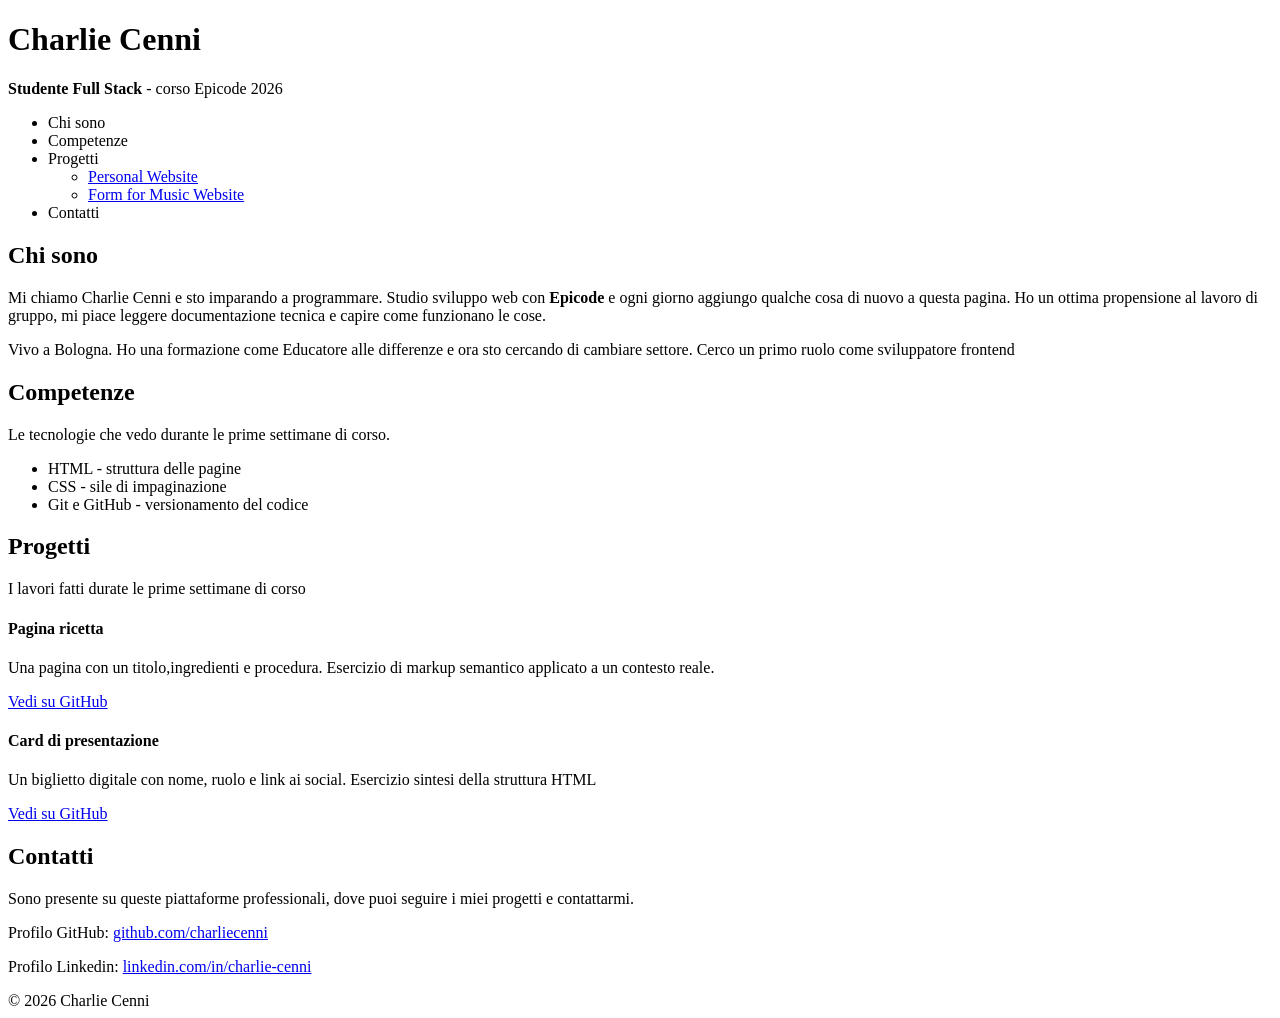
==== index.html @ 73be9613 "HTML structure" ====
<!DOCTYPE html>
<html lang="it">
<head>
    <meta charset="UTF-8">
    <meta name="viewport" content="width=device-width, initial-scale=1.0">
    <title>Document</title>
</head>
<header>
    <h1>Charlie Cenni</h1>
    <p><strong>Studente Full Stack</strong> - corso Epicode 2026 </p>
    <nav>
        <ul>
            <li>Chi sono</li>
            <li>Competenze</li>
            <li>Progetti
                <ul>
                <li><a href="https://github.com/charliecenni/My-first-upload.git">Personal Website</a></li>
                <li><a href="https://github.com/charliecenni/Ghost-Music.git">Form for Music Website</a></li>
                </ul>
            </li>
            <li>Contatti</li>
        </ul>
    </nav>
</header>
<body>
    <main>
        <div>
            <h2>Chi sono</h2>
            <p>Mi chiamo Charlie Cenni e sto imparando a programmare. Studio sviluppo web con <b>Epicode</b> e ogni giorno aggiungo qualche cosa di nuovo a questa pagina. Ho un ottima propensione al lavoro di gruppo, mi piace leggere documentazione tecnica e capire come funzionano le cose. </p>
            <p>Vivo a Bologna. Ho una formazione come Educatore alle differenze e ora sto cercando di cambiare settore. Cerco un primo ruolo come sviluppatore frontend</p>
        </div>
        <div>
            <h2>Competenze</h2>
            <p>Le tecnologie che vedo durante le prime settimane di corso.</p>
            <ul>
                <li>HTML - struttura delle pagine</li>
                <li>CSS - sile di impaginazione</li>
                <li>Git e GitHub - versionamento del codice</li>
            </ul>
        </div>
        <div>
            <h2>Progetti</h2>
            <p> I lavori fatti durate le prime settimane di corso</p>
           <div>
            <h4>Pagina ricetta</h4>
           <p>Una pagina con un titolo,ingredienti e procedura. Esercizio di markup semantico applicato a un contesto reale.</p>
           <a href="javascript:void(0)">Vedi su GitHub</a>
        </div>
           <div>
            <h4>Card di presentazione</h4>
            <p>Un biglietto digitale con nome, ruolo e link ai social. Esercizio sintesi della struttura HTML</p>
            <a href="javascript:void(0)">Vedi su GitHub</a>
           </div>
        </div>
        <div>
            <h2>Contatti</h2>
            <p>Sono presente su queste piattaforme professionali, dove puoi seguire i miei progetti e contattarmi.</p>
            <p>Profilo GitHub: <a href="https://github.com/charliecenni">github.com/charliecenni</a></p>
            <p>Profilo Linkedin: <a href="www.linkedin.com/in/charlie-cenni-ab602721a">linkedin.com/in/charlie-cenni</a></p>
        </div>
    </main>
    <footer>
        <span> &copy; 2026 Charlie Cenni</span>
    </footer>
    
</body>
</html>
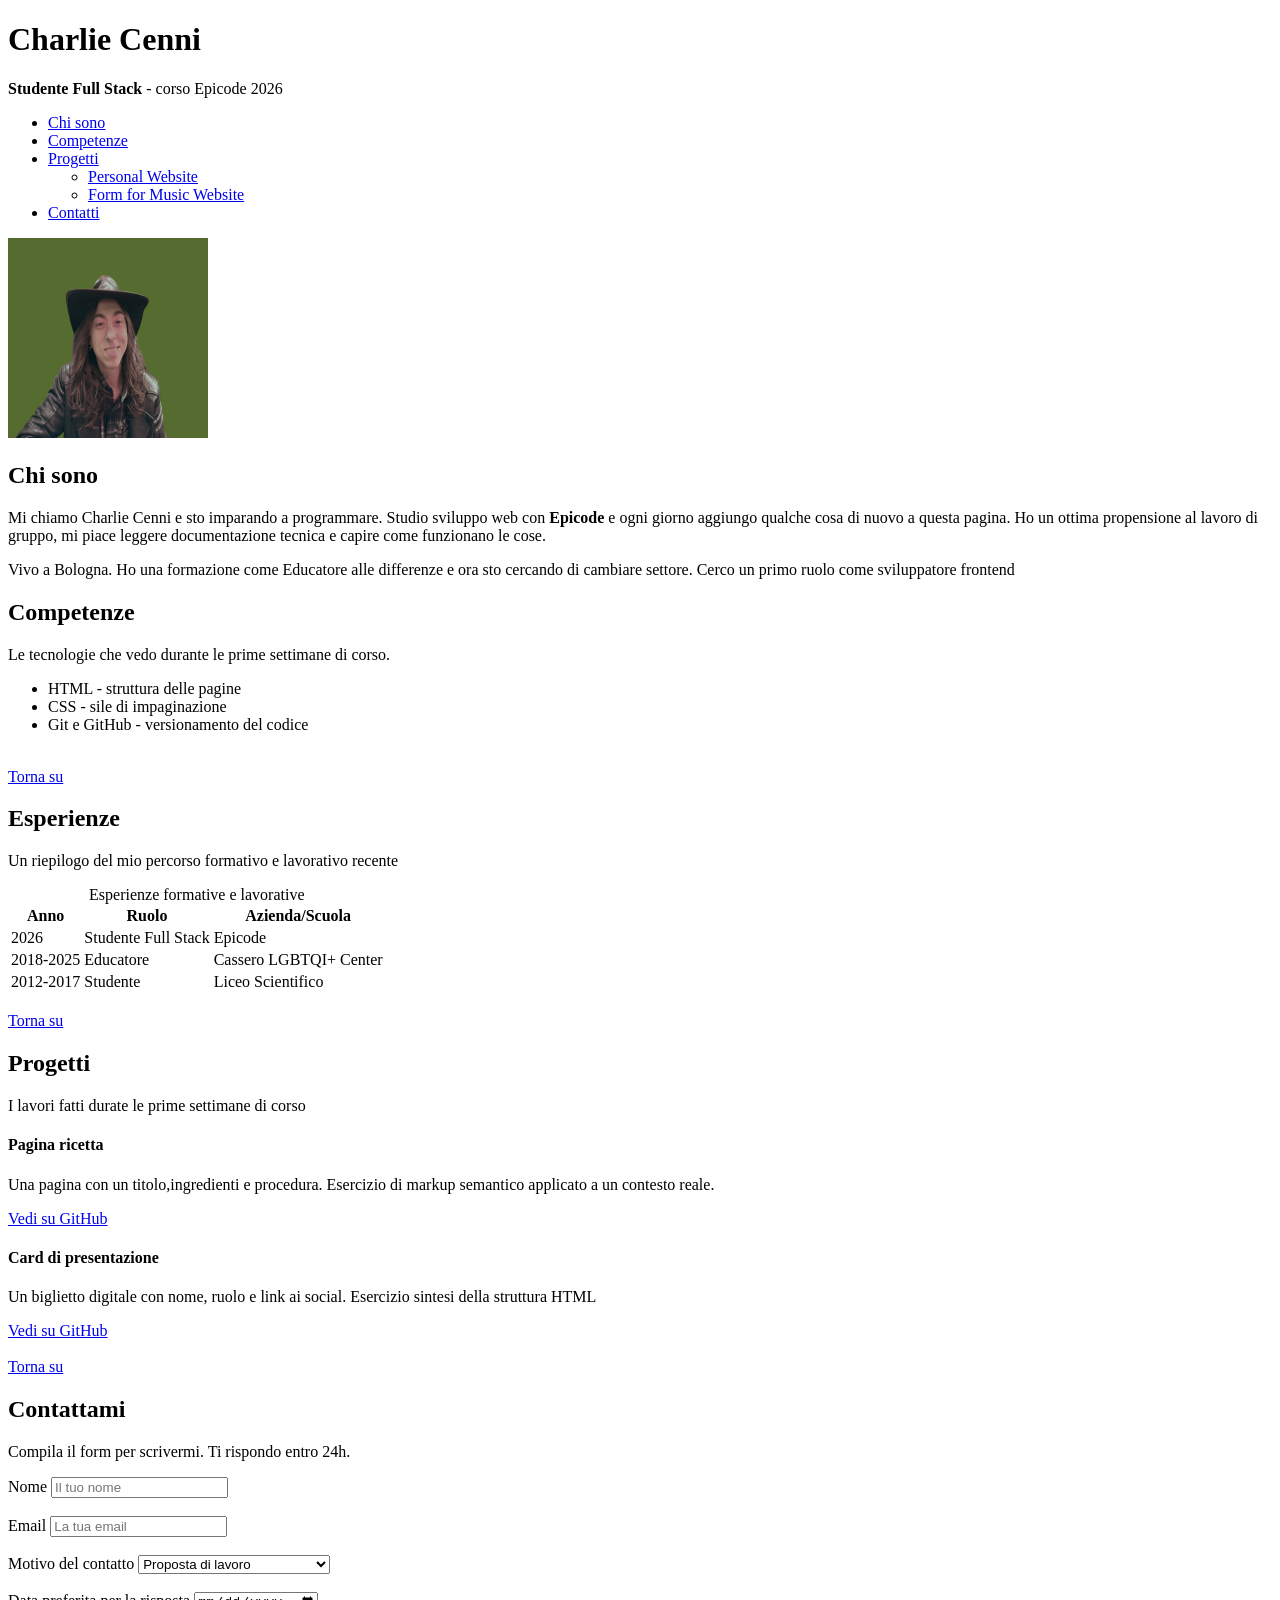
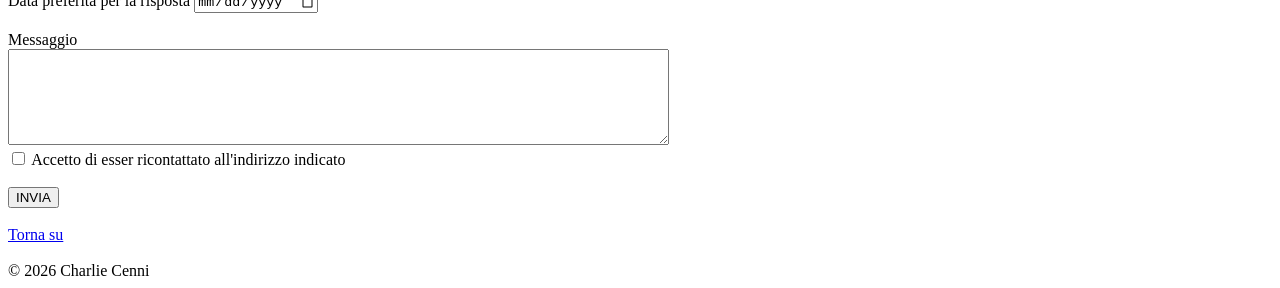
==== commit e82a7a3e: "Lesson 2 Changes" ====
--- a/index.html
+++ b/index.html
@@ -6,61 +6,126 @@
     <title>Document</title>
 </head>
 <header>
-    <h1>Charlie Cenni</h1>
+    <div>
+    <h1 id="inizio">Charlie Cenni</h1>
     <p><strong>Studente Full Stack</strong> - corso Epicode 2026 </p>
+    </div>
     <nav>
         <ul>
-            <li>Chi sono</li>
-            <li>Competenze</li>
-            <li>Progetti
+            <li><a href="#part1">Chi sono</a></li>
+            <li><a href="#part2">Competenze</a></li>
+            <li><a href="#part3">Progetti</a>
                 <ul>
                 <li><a href="https://github.com/charliecenni/My-first-upload.git">Personal Website</a></li>
                 <li><a href="https://github.com/charliecenni/Ghost-Music.git">Form for Music Website</a></li>
                 </ul>
             </li>
-            <li>Contatti</li>
+            <li><a href="#part4">Contatti</a></li>
         </ul>
     </nav>
 </header>
 <body>
     <main>
-        <div>
-            <h2>Chi sono</h2>
+        <section>
+            <img src="assets\unnamed-Photoroom.png" alt="Foto dello sviluppatore" width="200" height="200">
+            <h2 id="part1">Chi sono</h2>
             <p>Mi chiamo Charlie Cenni e sto imparando a programmare. Studio sviluppo web con <b>Epicode</b> e ogni giorno aggiungo qualche cosa di nuovo a questa pagina. Ho un ottima propensione al lavoro di gruppo, mi piace leggere documentazione tecnica e capire come funzionano le cose. </p>
             <p>Vivo a Bologna. Ho una formazione come Educatore alle differenze e ora sto cercando di cambiare settore. Cerco un primo ruolo come sviluppatore frontend</p>
-        </div>
-        <div>
-            <h2>Competenze</h2>
+        </section>
+        <section>
+            <h2 id="part2"> Competenze</h2>
             <p>Le tecnologie che vedo durante le prime settimane di corso.</p>
             <ul>
                 <li>HTML - struttura delle pagine</li>
                 <li>CSS - sile di impaginazione</li>
                 <li>Git e GitHub - versionamento del codice</li>
             </ul>
-        </div>
-        <div>
-            <h2>Progetti</h2>
+            <br><a href="#inizio">Torna su</a>
+        </section>
+        <section>
+            <h2>Esperienze</h2>
+            <p>Un riepilogo del mio percorso formativo e lavorativo recente</p>
+            <table>
+                <caption>Esperienze formative e lavorative</caption>
+                <thead>
+                    <tr>
+                        <th>Anno</th>
+                        <th>Ruolo</th>
+                        <th>Azienda/Scuola</th>
+                    </tr>
+                </thead>
+                <tbody>
+                    <tr>
+                        <td>2026</td>
+                        <td>Studente Full Stack</td>
+                        <td>Epicode</td>
+                    </tr>
+                    <tr>
+                        <td>2018-2025</td>
+                        <td>Educatore</td>
+                        <td>Cassero LGBTQI+ Center</td>
+                    </tr>
+                    <tr>
+                        <td>2012-2017</td>
+                        <td>Studente</td>
+                        <td>Liceo Scientifico</td>
+                    </tr>
+                </tbody>
+            </table>
+            <br><a href="#inizio">Torna su</a>
+        </section>
+        <section>
+            <h2 id="part3">Progetti</h2>
             <p> I lavori fatti durate le prime settimane di corso</p>
            <div>
             <h4>Pagina ricetta</h4>
            <p>Una pagina con un titolo,ingredienti e procedura. Esercizio di markup semantico applicato a un contesto reale.</p>
            <a href="javascript:void(0)">Vedi su GitHub</a>
-        </div>
+           </div>
            <div>
             <h4>Card di presentazione</h4>
             <p>Un biglietto digitale con nome, ruolo e link ai social. Esercizio sintesi della struttura HTML</p>
             <a href="javascript:void(0)">Vedi su GitHub</a>
            </div>
-        </div>
-        <div>
-            <h2>Contatti</h2>
-            <p>Sono presente su queste piattaforme professionali, dove puoi seguire i miei progetti e contattarmi.</p>
+           <br><a href="#inizio">Torna su</a>
+        </section>
+        <section>
+            <h2 id="part4">Contattami</h2>
+            <p>Compila il form per scrivermi. Ti rispondo entro 24h.</p>
+             <!-- <p>Sono presente su queste piattaforme professionali, dove puoi seguire i miei progetti e contattarmi.</p>
             <p>Profilo GitHub: <a href="https://github.com/charliecenni">github.com/charliecenni</a></p>
-            <p>Profilo Linkedin: <a href="www.linkedin.com/in/charlie-cenni-ab602721a">linkedin.com/in/charlie-cenni</a></p>
-        </div>
+            <p>Profilo Linkedin: <a href="www.linkedin.com/in/charlie-cenni-ab602721a">linkedin.com/in/charlie-cenni</a></p>  -->
+            <form action="grazie.html" method="get">
+                <label for="name">Nome</label>
+                <input type="text" placeholder="Il tuo nome" name="nome" id="nome">
+                <br><br><label for="email">Email</label>
+                <input type="email" id="clientEmail" name="clientEmail" placeholder="La tua email">
+                <br><br><label for="selet">Motivo del contatto</label>
+                <select name="motivi contatto" id="motivi">
+                <option value="opzione1">Proposta di lavoro</option>
+                <option value="opzione2">Mantenimento di un progetto</option>
+                <option value="pzione3">Richiesta Info</option>
+                </select>
+                <br><br><label for="date">Data preferita per la risposta</label>
+                <input type="date" id="callDate" name="callDate" >
+                <br><br><label for="messaggio">Messaggio</label>
+                <br><textarea
+						name="message"
+						id="message"
+						rows="6"
+						cols="80"
+					></textarea>
+                    <br>
+                    <input type="checkbox" id="privacy" name="privacy">
+                    <label for="privacy">Accetto di esser ricontattato all'indirizzo indicato</label>
+
+                    <br><br><button type="submit" id="sendForm">INVIA</button>
+            </form>
+            <br><a href="#inizio">Torna su</a>
+        </section>
     </main>
     <footer>
-        <span> &copy; 2026 Charlie Cenni</span>
+        <br><span> &copy; 2026 Charlie Cenni</span>
     </footer>
     
 </body>
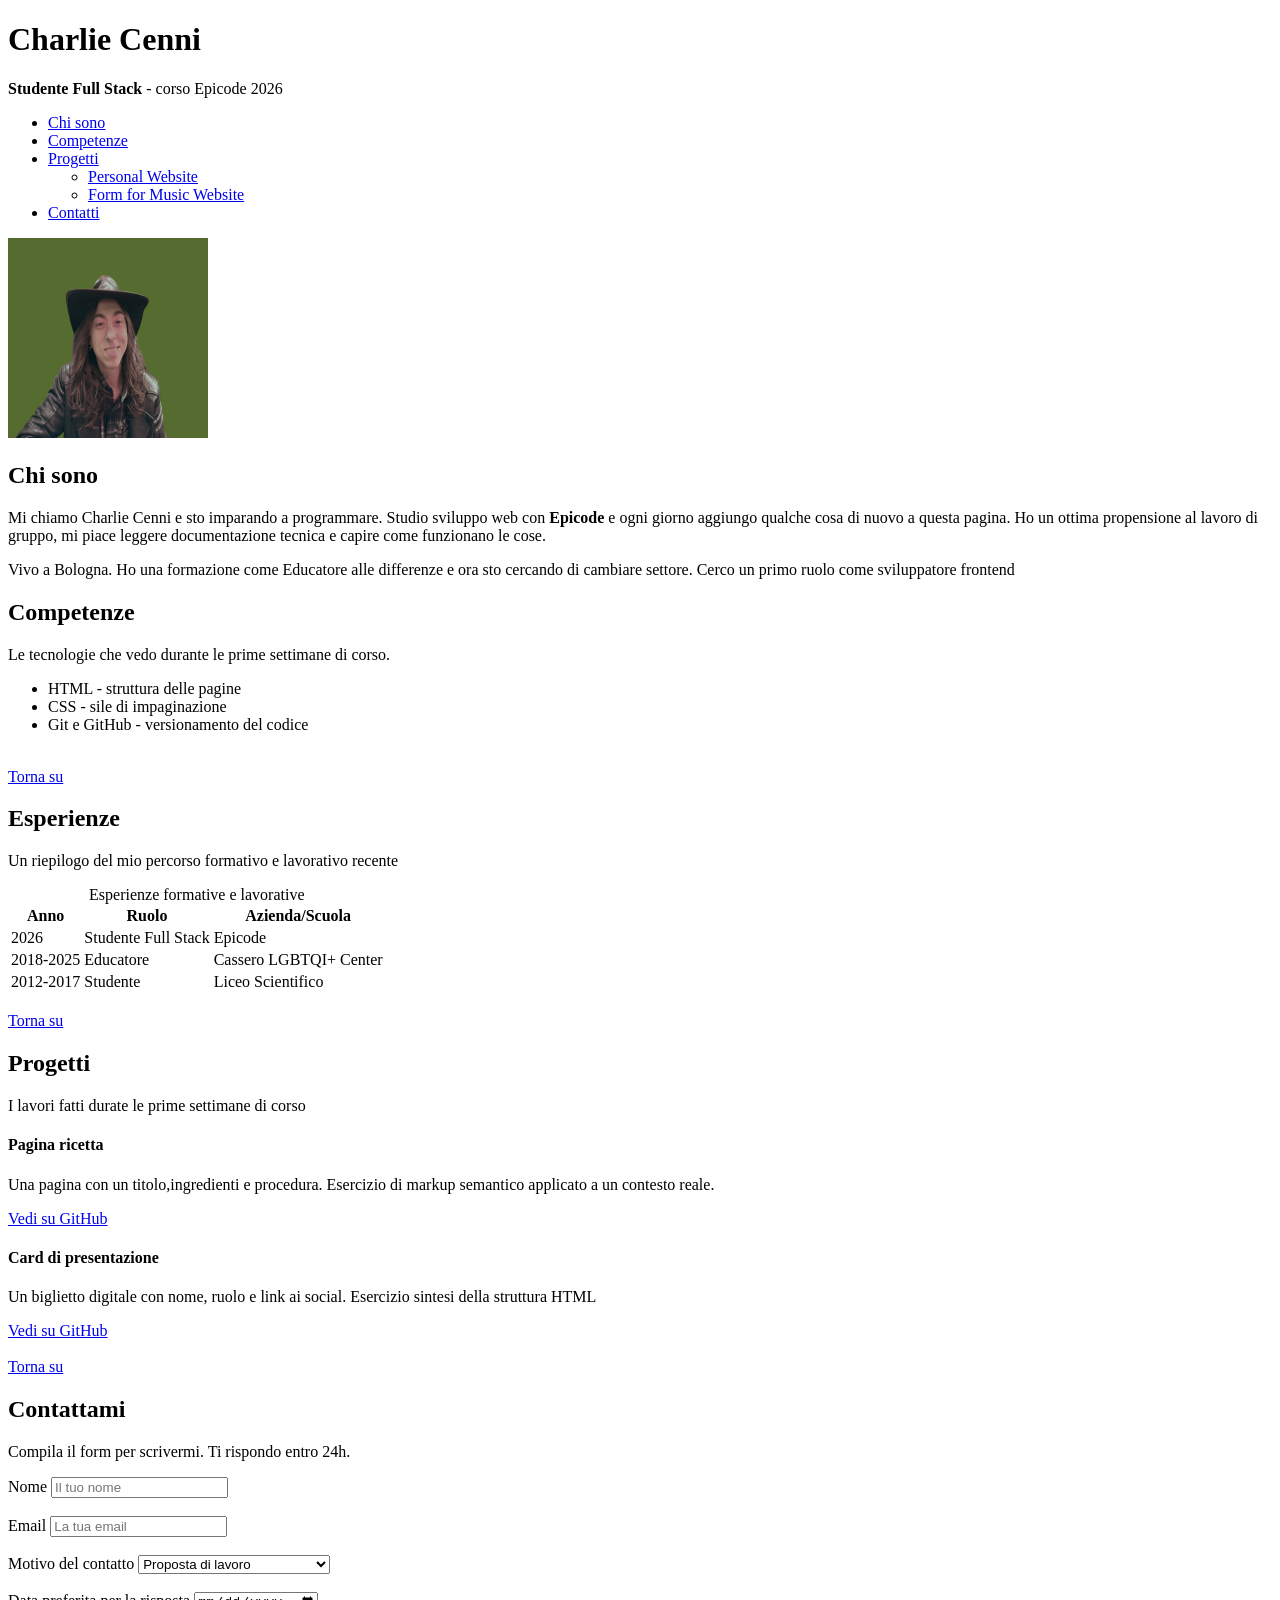
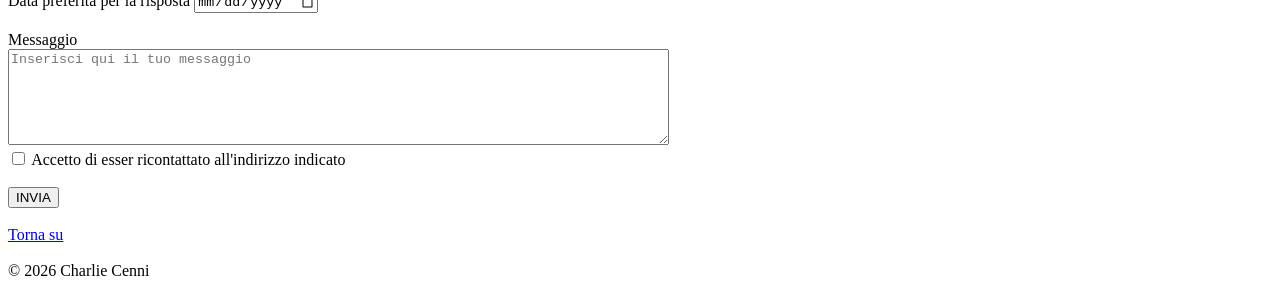
==== commit a9063221: "Added placeholder" ====
--- a/index.html
+++ b/index.html
@@ -100,7 +100,7 @@
                 <input type="text" placeholder="Il tuo nome" name="nome" id="nome">
                 <br><br><label for="email">Email</label>
                 <input type="email" id="clientEmail" name="clientEmail" placeholder="La tua email">
-                <br><br><label for="selet">Motivo del contatto</label>
+                <br><br><label for="select">Motivo del contatto</label>
                 <select name="motivi contatto" id="motivi">
                 <option value="opzione1">Proposta di lavoro</option>
                 <option value="opzione2">Mantenimento di un progetto</option>
@@ -114,6 +114,7 @@
 						id="message"
 						rows="6"
 						cols="80"
+                        placeholder="Inserisci qui il tuo messaggio"
 					></textarea>
                     <br>
                     <input type="checkbox" id="privacy" name="privacy">
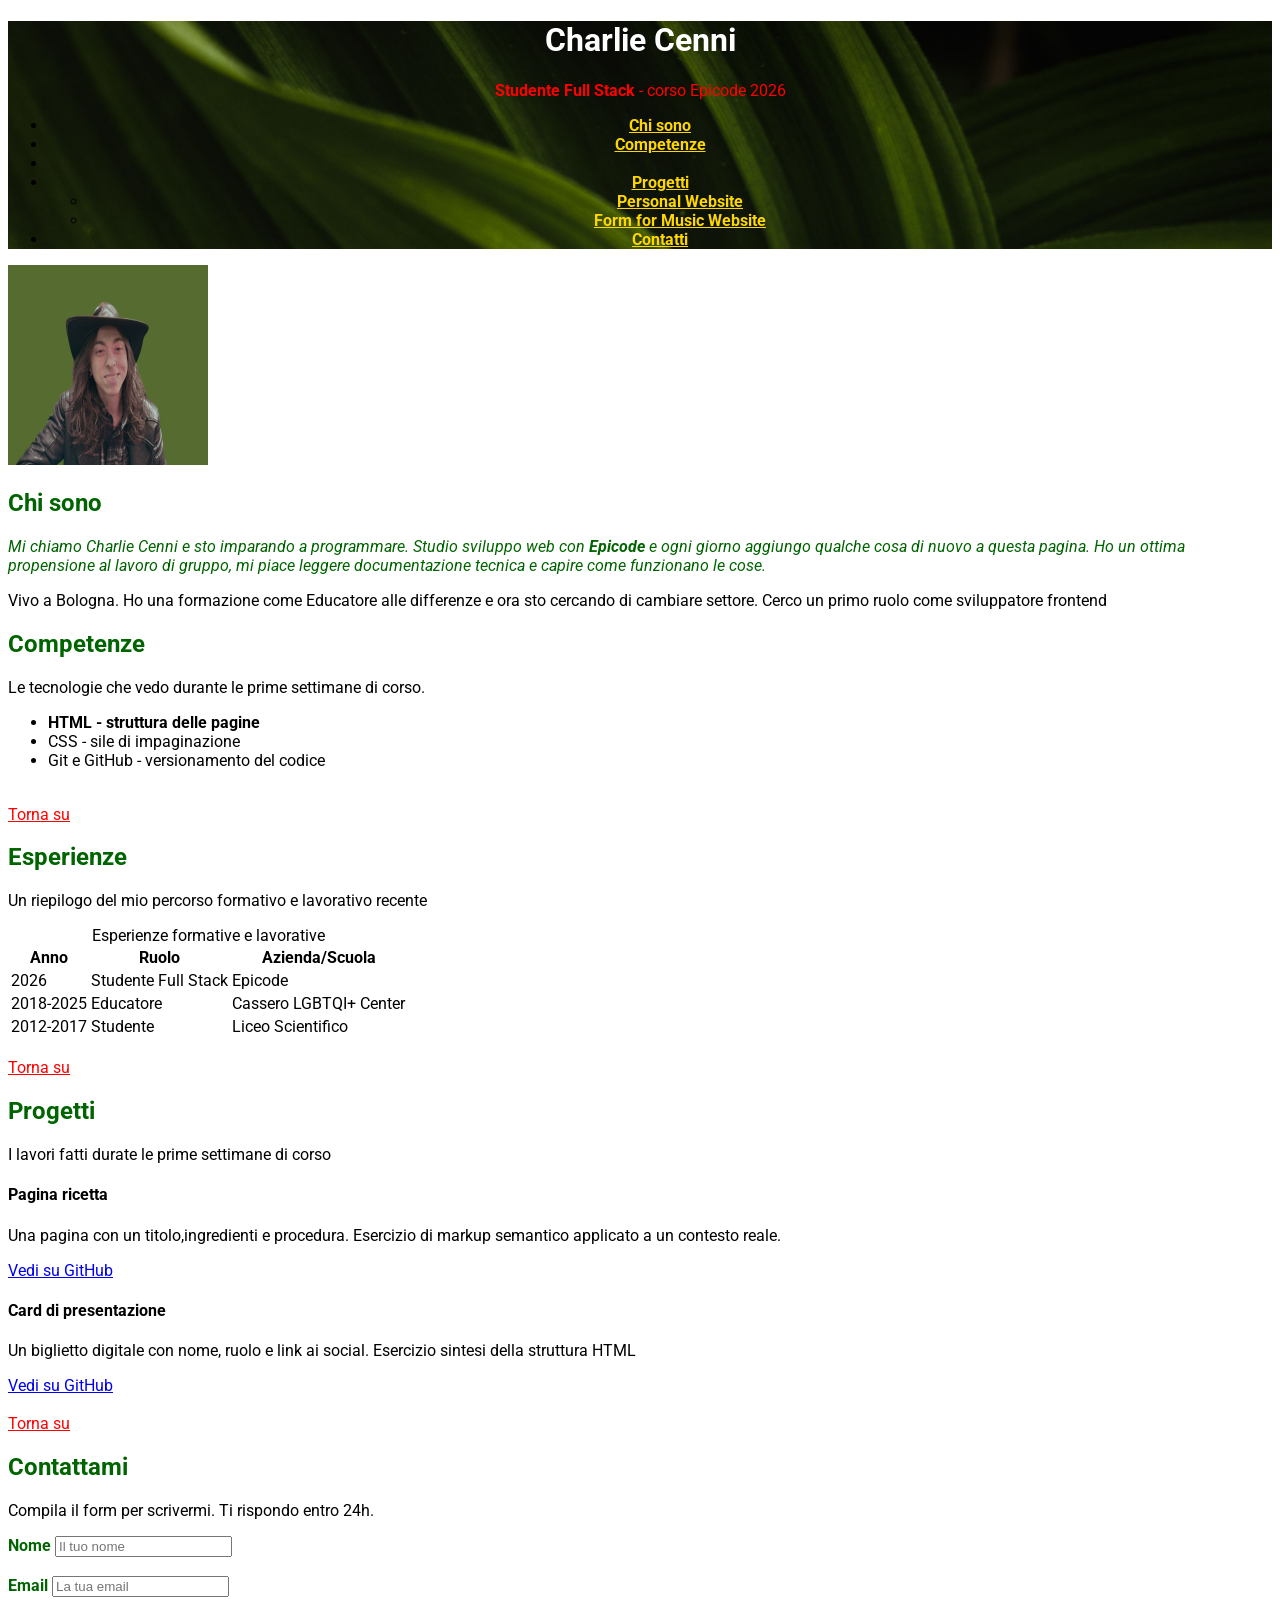
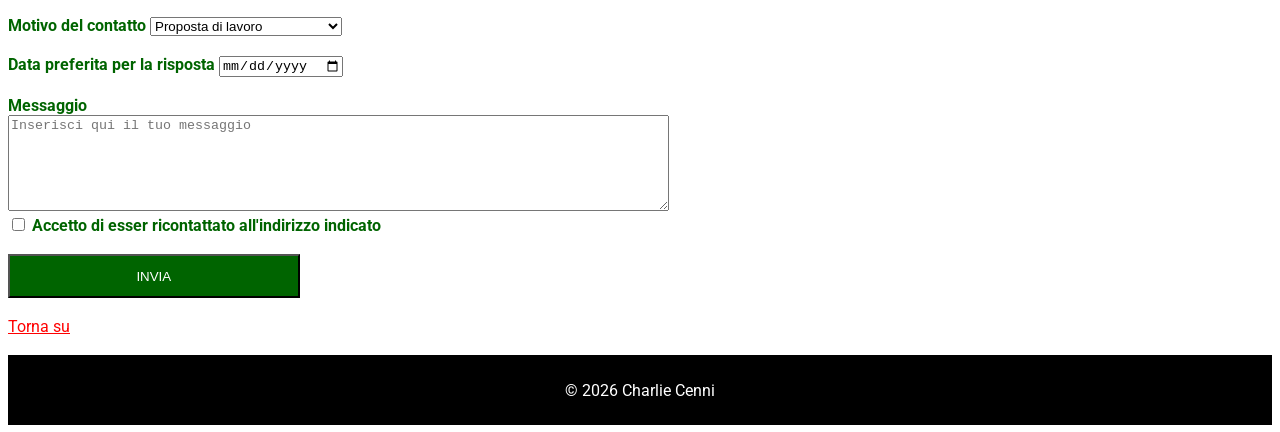
==== commit 0077cdd7: "Changes Lesson 3" ====
--- a/index.html
+++ b/index.html
@@ -1,49 +1,58 @@
 <!DOCTYPE html>
 <html lang="it">
+    
+
 <head>
     <meta charset="UTF-8">
     <meta name="viewport" content="width=device-width, initial-scale=1.0">
-    <title>Document</title>
+    <link rel="stylesheet" href="assets\css\style.css">
+    
+    <title>Portfolio</title>
 </head>
 <header>
     <div>
-    <h1 id="inizio">Charlie Cenni</h1>
-    <p><strong>Studente Full Stack</strong> - corso Epicode 2026 </p>
+        <h1 id="inizio">Charlie Cenni</h1>
+        <p class="red"><strong>Studente Full Stack</strong> - corso Epicode 2026 </p>
     </div>
     <nav>
         <ul>
             <li><a href="#part1">Chi sono</a></li>
             <li><a href="#part2">Competenze</a></li>
-            <li><a href="#part3">Progetti</a>
+            <li><a href="#part3"></a></li>
+            <li><a href="#part4">Progetti</a>
                 <ul>
-                <li><a href="https://github.com/charliecenni/My-first-upload.git">Personal Website</a></li>
-                <li><a href="https://github.com/charliecenni/Ghost-Music.git">Form for Music Website</a></li>
+                    <li><a href="https://github.com/charliecenni/My-first-upload.git">Personal Website</a></li>
+                    <li><a href="https://github.com/charliecenni/Ghost-Music.git">Form for Music Website</a></li>
                 </ul>
             </li>
-            <li><a href="#part4">Contatti</a></li>
+            <li><a href="#part5">Contatti</a></li>
         </ul>
     </nav>
 </header>
+
 <body>
     <main>
         <section>
-            <img src="assets\unnamed-Photoroom.png" alt="Foto dello sviluppatore" width="200" height="200">
-            <h2 id="part1">Chi sono</h2>
-            <p>Mi chiamo Charlie Cenni e sto imparando a programmare. Studio sviluppo web con <b>Epicode</b> e ogni giorno aggiungo qualche cosa di nuovo a questa pagina. Ho un ottima propensione al lavoro di gruppo, mi piace leggere documentazione tecnica e capire come funzionano le cose. </p>
-            <p>Vivo a Bologna. Ho una formazione come Educatore alle differenze e ora sto cercando di cambiare settore. Cerco un primo ruolo come sviluppatore frontend</p>
+            <img src="assets/img/unnamed-Photoroom.png" alt="Foto dello sviluppatore" height="200" width="200">
+            <h2 id="part1" class="green">Chi sono</h2>
+            <p class="green italic">Mi chiamo Charlie Cenni e sto imparando a programmare. Studio sviluppo web con <b>Epicode</b> e ogni
+                giorno aggiungo qualche cosa di nuovo a questa pagina. Ho un ottima propensione al lavoro di gruppo, mi
+                piace leggere documentazione tecnica e capire come funzionano le cose. </p>
+            <p>Vivo a Bologna. Ho una formazione come Educatore alle differenze e ora sto cercando di cambiare settore.
+                Cerco un primo ruolo come sviluppatore frontend</p>
         </section>
         <section>
-            <h2 id="part2"> Competenze</h2>
+            <h2 id="part2" class="green"> Competenze</h2>
             <p>Le tecnologie che vedo durante le prime settimane di corso.</p>
             <ul>
                 <li>HTML - struttura delle pagine</li>
                 <li>CSS - sile di impaginazione</li>
                 <li>Git e GitHub - versionamento del codice</li>
             </ul>
-            <br><a href="#inizio">Torna su</a>
+            <br><a href="#inizio" class="red">Torna su</a>
         </section>
         <section>
-            <h2>Esperienze</h2>
+            <h2 id="part3" class="green">Esperienze</h2>
             <p>Un riepilogo del mio percorso formativo e lavorativo recente</p>
             <table>
                 <caption>Esperienze formative e lavorative</caption>
@@ -72,62 +81,59 @@
                     </tr>
                 </tbody>
             </table>
-            <br><a href="#inizio">Torna su</a>
+            <br><a href="#inizio" class="red">Torna su</a>
         </section>
         <section>
-            <h2 id="part3">Progetti</h2>
+            <h2 id="part4" class="green">Progetti</h2>
             <p> I lavori fatti durate le prime settimane di corso</p>
-           <div>
-            <h4>Pagina ricetta</h4>
-           <p>Una pagina con un titolo,ingredienti e procedura. Esercizio di markup semantico applicato a un contesto reale.</p>
-           <a href="javascript:void(0)">Vedi su GitHub</a>
-           </div>
-           <div>
-            <h4>Card di presentazione</h4>
-            <p>Un biglietto digitale con nome, ruolo e link ai social. Esercizio sintesi della struttura HTML</p>
-            <a href="javascript:void(0)">Vedi su GitHub</a>
-           </div>
-           <br><a href="#inizio">Torna su</a>
+            <div>
+                <h4>Pagina ricetta</h4>
+                <p>Una pagina con un titolo,ingredienti e procedura. Esercizio di markup semantico applicato a un
+                    contesto reale.</p>
+                <a href="javascript:void(0)">Vedi su GitHub</a>
+            </div>
+            <div>
+                <h4>Card di presentazione</h4>
+                <p>Un biglietto digitale con nome, ruolo e link ai social. Esercizio sintesi della struttura HTML</p>
+                <a href="javascript:void(0)">Vedi su GitHub</a>
+            </div>
+            <br><a href="#inizio" class="red">Torna su</a>
         </section>
         <section>
-            <h2 id="part4">Contattami</h2>
+            <h2 id="part5" class="green">Contattami</h2>
             <p>Compila il form per scrivermi. Ti rispondo entro 24h.</p>
-             <!-- <p>Sono presente su queste piattaforme professionali, dove puoi seguire i miei progetti e contattarmi.</p>
+            <!-- <p>Sono presente su queste piattaforme professionali, dove puoi seguire i miei progetti e contattarmi.</p>
             <p>Profilo GitHub: <a href="https://github.com/charliecenni">github.com/charliecenni</a></p>
             <p>Profilo Linkedin: <a href="www.linkedin.com/in/charlie-cenni-ab602721a">linkedin.com/in/charlie-cenni</a></p>  -->
             <form action="grazie.html" method="get">
-                <label for="name">Nome</label>
+                <label for="name" class="green">Nome</label>
                 <input type="text" placeholder="Il tuo nome" name="nome" id="nome">
-                <br><br><label for="email">Email</label>
+                <br><br><label for="email" class="green">Email</label>
                 <input type="email" id="clientEmail" name="clientEmail" placeholder="La tua email">
-                <br><br><label for="select">Motivo del contatto</label>
+                <br><br><label for="select" class="green">Motivo del contatto</label>
                 <select name="motivi contatto" id="motivi">
-                <option value="opzione1">Proposta di lavoro</option>
-                <option value="opzione2">Mantenimento di un progetto</option>
-                <option value="pzione3">Richiesta Info</option>
+                    <option value="opzione1">Proposta di lavoro</option>
+                    <option value="opzione2">Mantenimento di un progetto</option>
+                    <option value="opzione3">Richiesta Info</option>
                 </select>
-                <br><br><label for="date">Data preferita per la risposta</label>
-                <input type="date" id="callDate" name="callDate" >
-                <br><br><label for="messaggio">Messaggio</label>
-                <br><textarea
-						name="message"
-						id="message"
-						rows="6"
-						cols="80"
-                        placeholder="Inserisci qui il tuo messaggio"
-					></textarea>
-                    <br>
-                    <input type="checkbox" id="privacy" name="privacy">
-                    <label for="privacy">Accetto di esser ricontattato all'indirizzo indicato</label>
+                <br><br><label for="date" class="green">Data preferita per la risposta</label>
+                <input type="date" id="callDate" name="callDate">
+                <br><br><label for="messaggio" class="green">Messaggio</label>
+                <br><textarea name="message" id="message" rows="6" cols="80"
+                    placeholder="Inserisci qui il tuo messaggio"></textarea>
+                <br>
+                <input type="checkbox" id="privacy" name="privacy" value="yes">
+                <label for="privacy" class="green">Accetto di esser ricontattato all'indirizzo indicato</label>
 
-                    <br><br><button type="submit" id="sendForm">INVIA</button>
+                <br><br><button type="submit" id="sendForm" >INVIA</button>
             </form>
-            <br><a href="#inizio">Torna su</a>
+            <br><a href="#inizio" class="red">Torna su</a>
         </section>
     </main>
     <footer>
         <br><span> &copy; 2026 Charlie Cenni</span>
     </footer>
-    
+
 </body>
+
 </html>
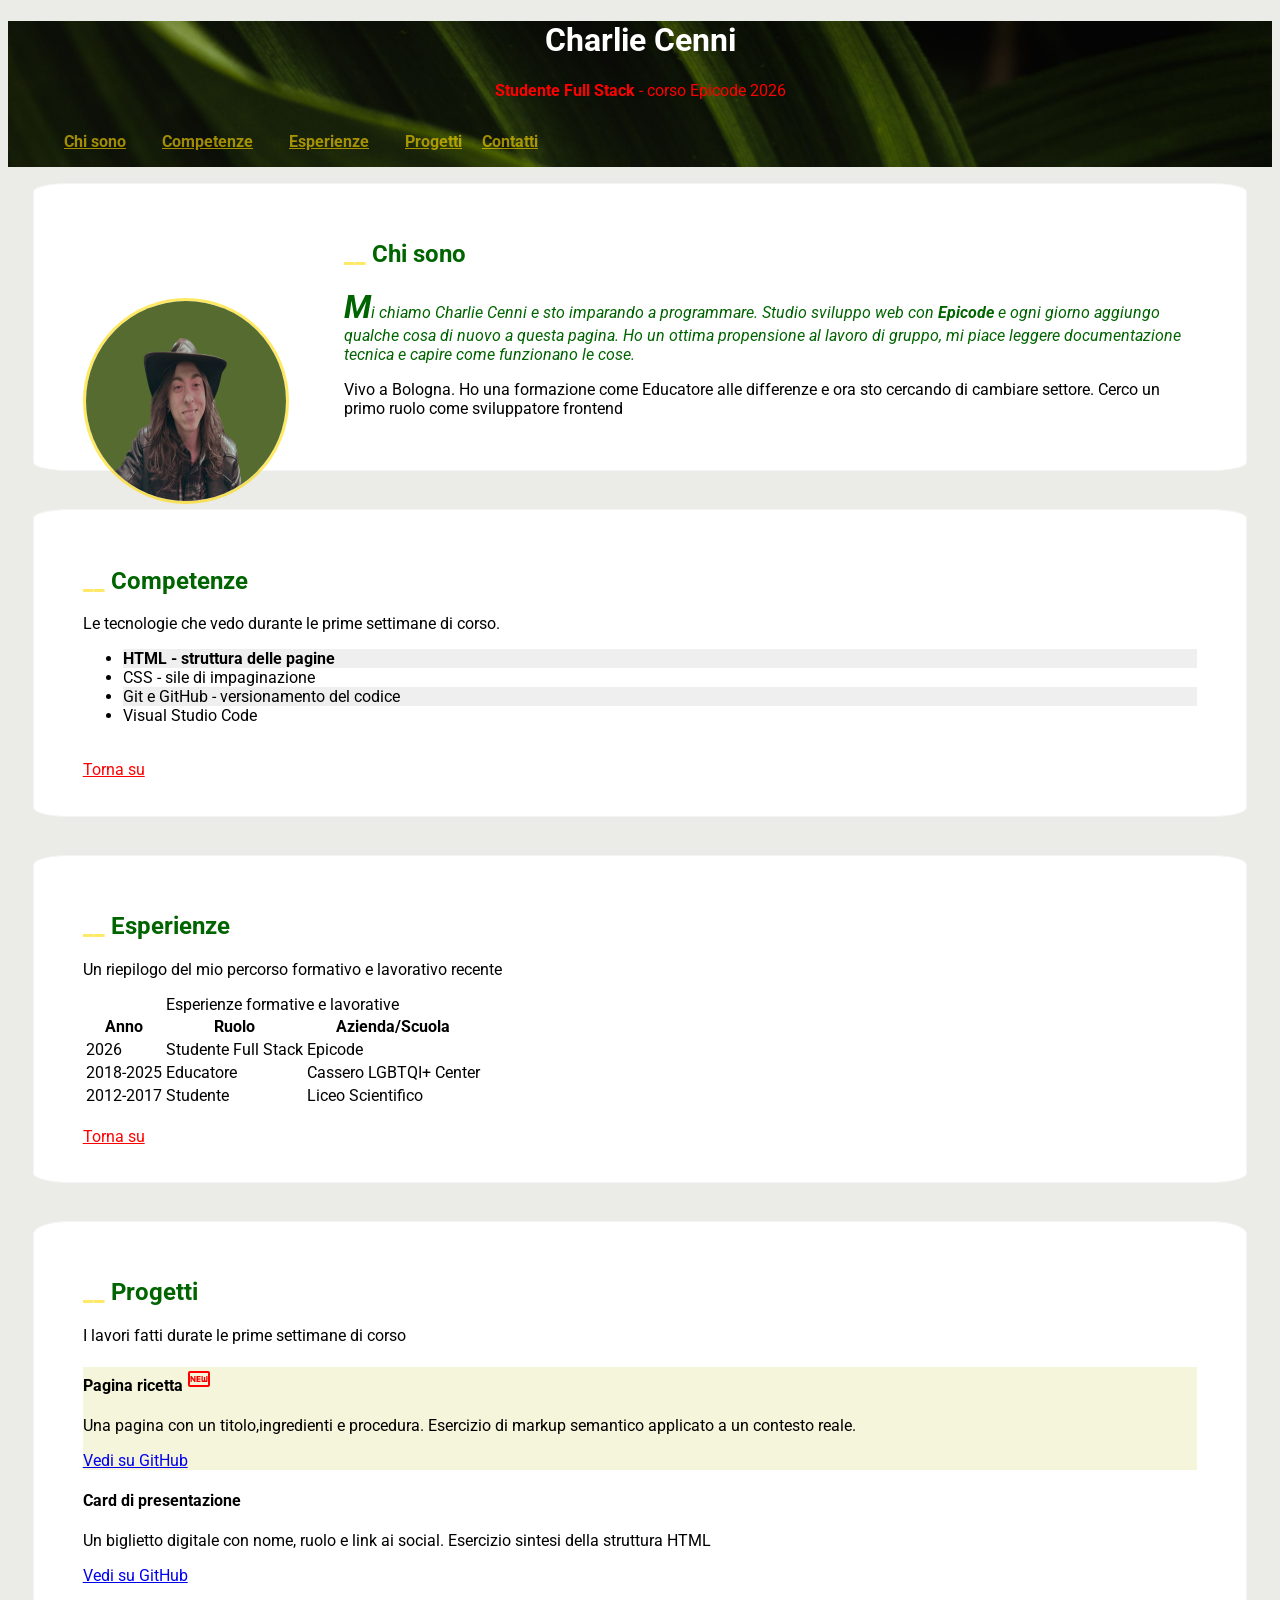
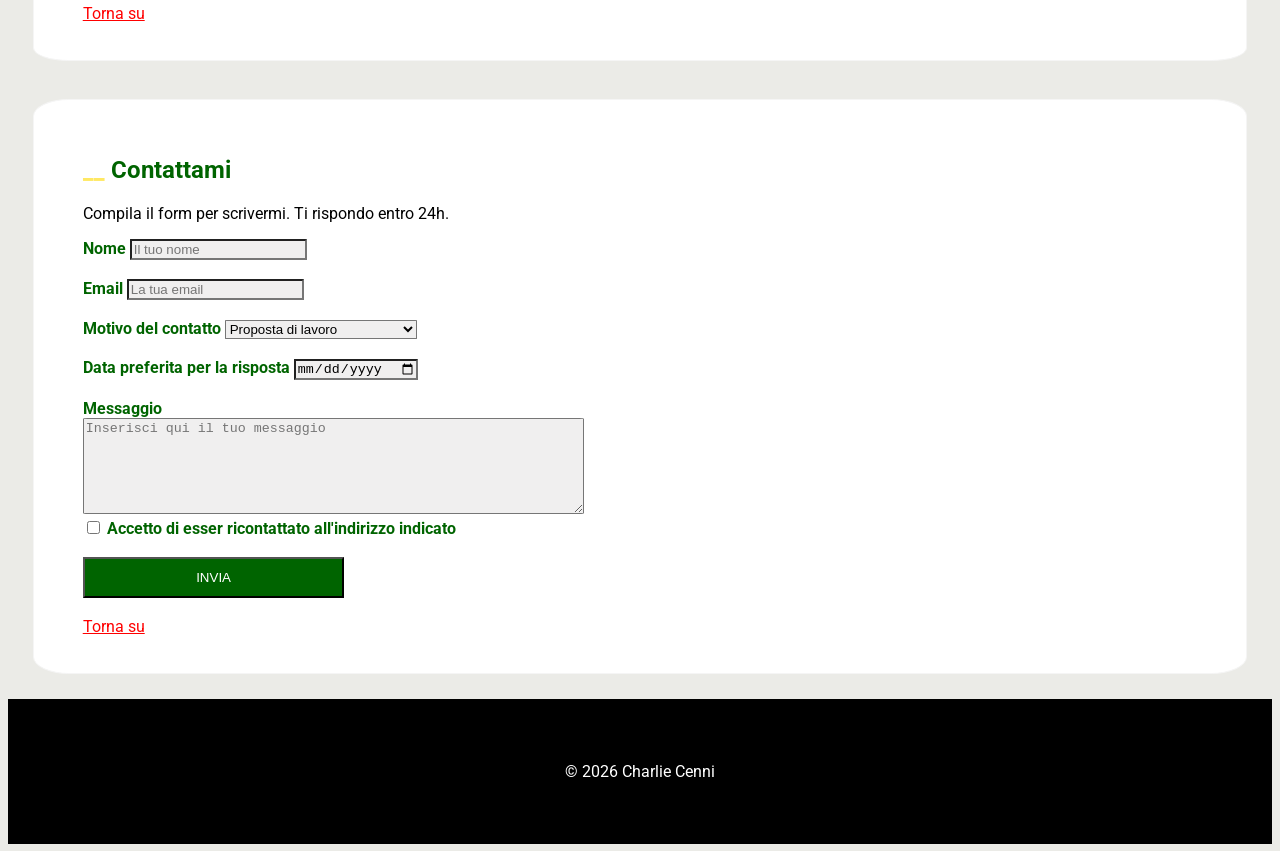
==== commit 25ddfd88: "Changes L4" ====
--- a/index.html
+++ b/index.html
@@ -5,6 +5,7 @@
 <head>
     <meta charset="UTF-8">
     <meta name="viewport" content="width=device-width, initial-scale=1.0">
+    <link rel="stylesheet" href="https://fonts.googleapis.com/css2?family=Material+Symbols+Outlined:opsz,wght,FILL,GRAD@20..48,100..700,0..1,-50..200&icon_names=fiber_new" />
     <link rel="stylesheet" href="assets\css\style.css">
     
     <title>Portfolio</title>
@@ -18,12 +19,12 @@
         <ul>
             <li><a href="#part1">Chi sono</a></li>
             <li><a href="#part2">Competenze</a></li>
-            <li><a href="#part3"></a></li>
+            <li><a href="#part3">Esperienze</a></li>
             <li><a href="#part4">Progetti</a>
-                <ul>
+                <!--<ul>
                     <li><a href="https://github.com/charliecenni/My-first-upload.git">Personal Website</a></li>
                     <li><a href="https://github.com/charliecenni/Ghost-Music.git">Form for Music Website</a></li>
-                </ul>
+                </ul> -->
             </li>
             <li><a href="#part5">Contatti</a></li>
         </ul>
@@ -33,26 +34,31 @@
 <body>
     <main>
         <section>
-            <img src="assets/img/unnamed-Photoroom.png" alt="Foto dello sviluppatore" height="200" width="200">
-            <h2 id="part1" class="green">Chi sono</h2>
+            <div class="layout"><img src="assets/img/unnamed-Photoroom.png" alt="Foto dello sviluppatore" height="200" width="200">
+            <h2 id="part1" class="green"> <span class="gold">__</span> Chi sono</h2>
             <p class="green italic">Mi chiamo Charlie Cenni e sto imparando a programmare. Studio sviluppo web con <b>Epicode</b> e ogni
                 giorno aggiungo qualche cosa di nuovo a questa pagina. Ho un ottima propensione al lavoro di gruppo, mi
                 piace leggere documentazione tecnica e capire come funzionano le cose. </p>
             <p>Vivo a Bologna. Ho una formazione come Educatore alle differenze e ora sto cercando di cambiare settore.
                 Cerco un primo ruolo come sviluppatore frontend</p>
+            </div>
         </section>
         <section>
-            <h2 id="part2" class="green"> Competenze</h2>
+            <div class="layout">
+            <h2 id="part2" class="green"> <span class="gold">__</span> Competenze</h2>
             <p>Le tecnologie che vedo durante le prime settimane di corso.</p>
             <ul>
                 <li>HTML - struttura delle pagine</li>
                 <li>CSS - sile di impaginazione</li>
                 <li>Git e GitHub - versionamento del codice</li>
+                <li>Visual Studio Code</li>
             </ul>
             <br><a href="#inizio" class="red">Torna su</a>
+            </div>
         </section>
         <section>
-            <h2 id="part3" class="green">Esperienze</h2>
+            <div class="layout">
+            <h2 id="part3" class="green"> <span class="gold">__</span> Esperienze</h2>
             <p>Un riepilogo del mio percorso formativo e lavorativo recente</p>
             <table>
                 <caption>Esperienze formative e lavorative</caption>
@@ -82,12 +88,14 @@
                 </tbody>
             </table>
             <br><a href="#inizio" class="red">Torna su</a>
+            </div>
         </section>
         <section>
-            <h2 id="part4" class="green">Progetti</h2>
+            <div class="layout">
+            <h2 id="part4" class="green"> <span class="gold">__</span> Progetti</h2>
             <p> I lavori fatti durate le prime settimane di corso</p>
-            <div>
-                <h4>Pagina ricetta</h4>
+            <div class="project1">
+                <h4>Pagina ricetta <span class="material-symbols-outlined">fiber_new</span></h4>
                 <p>Una pagina con un titolo,ingredienti e procedura. Esercizio di markup semantico applicato a un
                     contesto reale.</p>
                 <a href="javascript:void(0)">Vedi su GitHub</a>
@@ -98,9 +106,11 @@
                 <a href="javascript:void(0)">Vedi su GitHub</a>
             </div>
             <br><a href="#inizio" class="red">Torna su</a>
+            </div>
         </section>
         <section>
-            <h2 id="part5" class="green">Contattami</h2>
+           <div class="layout">
+            <h2 id="part5" class="green"> <span class="gold">__</span> Contattami</h2>
             <p>Compila il form per scrivermi. Ti rispondo entro 24h.</p>
             <!-- <p>Sono presente su queste piattaforme professionali, dove puoi seguire i miei progetti e contattarmi.</p>
             <p>Profilo GitHub: <a href="https://github.com/charliecenni">github.com/charliecenni</a></p>
@@ -119,7 +129,7 @@
                 <br><br><label for="date" class="green">Data preferita per la risposta</label>
                 <input type="date" id="callDate" name="callDate">
                 <br><br><label for="messaggio" class="green">Messaggio</label>
-                <br><textarea name="message" id="message" rows="6" cols="80"
+                <br><textarea name="message" id="message" rows="6" cols="60"
                     placeholder="Inserisci qui il tuo messaggio"></textarea>
                 <br>
                 <input type="checkbox" id="privacy" name="privacy" value="yes">
@@ -128,10 +138,11 @@
                 <br><br><button type="submit" id="sendForm" >INVIA</button>
             </form>
             <br><a href="#inizio" class="red">Torna su</a>
+           </div>
         </section>
     </main>
     <footer>
-        <br><span> &copy; 2026 Charlie Cenni</span>
+        <span> &copy; 2026 Charlie Cenni</span>
     </footer>
 
 </body>
